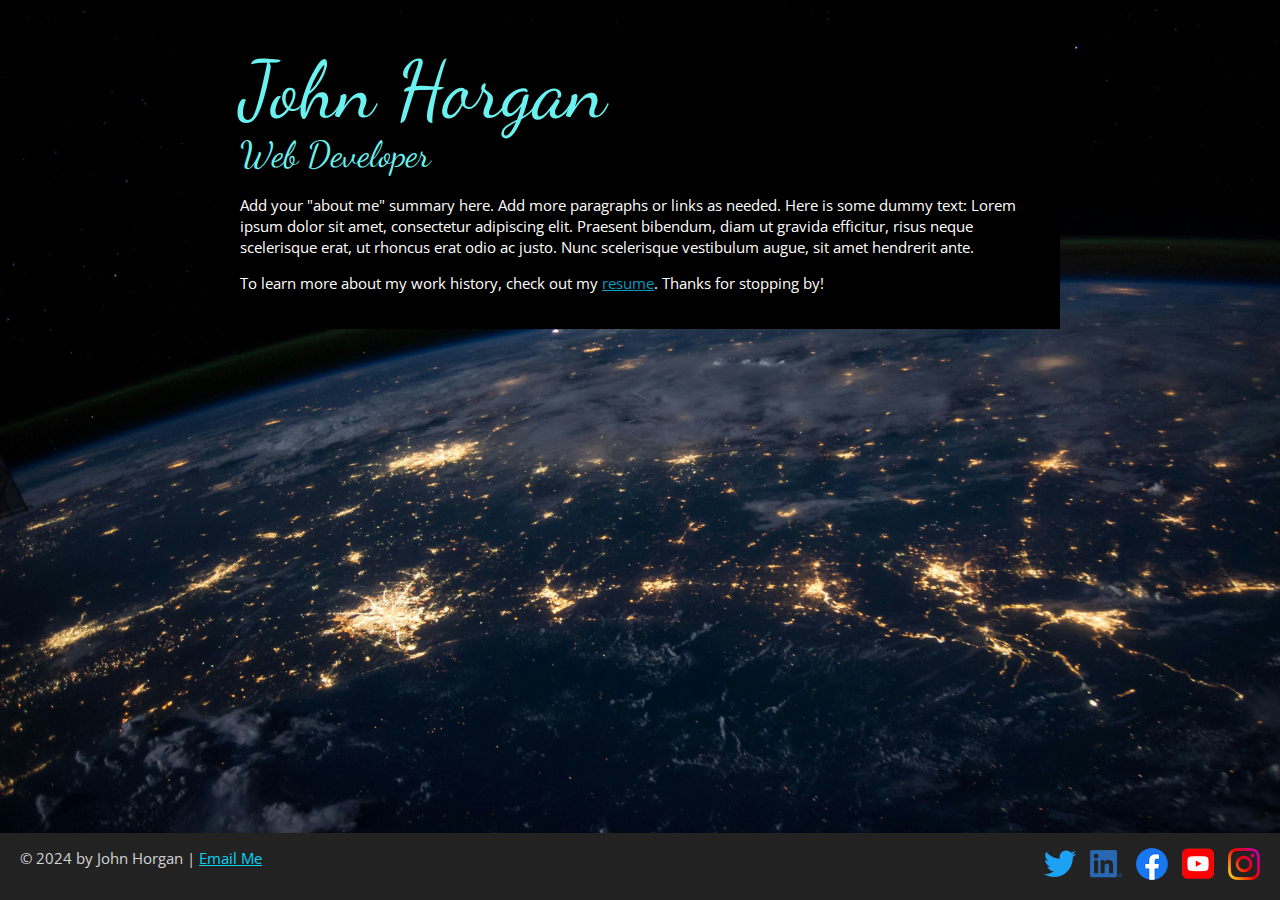
==== index.html @ 016e5e5b "update" ====
<!DOCTYPE html>
<html lang="en">
  <head>
    <meta charset="UTF-8">
    <meta name="viewport" content="width=device-width, initial-scale=1">
    <title>John Horgan | Web Developer</title>
    <link rel="preconnect" href="https://fonts.googleapis.com">
    <link rel="preconnect" href="https://fonts.gstatic.com" crossorigin>
    <link href="https://fonts.googleapis.com/css2?family=Dancing+Script:wght@600&family=Open+Sans&display=swap" rel="stylesheet">
    <link rel="stylesheet" href="css/styles.css">
  </head>
  <body class="home">
    
    <!-- //  INTRO  // -->
      <div class="content-wrapper">
        <div class="content-bg">
        <header>
        <!-- Start content edits below this line. -->
        <h1>John Horgan</h1>
        <h2>Web Developer</h2>

        <!-- End content edits here. -->
          </header>

          <!-- //  ABOUT ME  // -->
          <main>
        <!-- Start content edits below this line. -->
        <p>Add your "about me" summary here. Add more paragraphs or links as needed. Here is some dummy text: Lorem ipsum dolor sit amet, consectetur adipiscing elit. Praesent bibendum, diam ut gravida efficitur, risus neque scelerisque erat, ut rhoncus erat odio ac justo. Nunc scelerisque vestibulum augue, sit amet hendrerit ante.</p>
        <p>To learn more about my work history, check out my <a href="resume.html"> resume</a>. Thanks for stopping by!</p>

        <!-- End content edits here. -->
          </main>
        </div>
      </div>
    <!-- //  FOOTER INFO, SOCIAL MEDIA  // -->
    <footer>
      <!-- Start content edits below this line. -->
      <p>© 2024 by John Horgan | <a href="mailto:johnhorgan12@hotmail.com">Email Me</a></p>

      <!-- Add or remove any networks. -->
      <ul class="socials">
        <li>
          <a href="#" target="_blank"> <img src="images/icon-logo-twitter.png" alt=""> </a>
        </li>
        <li>
          <a href="https://www.linkedin.com/in/john-horgan-bb5a4160" target="_blank"><img src="images/icon-logo-linkedin.png" alt=""></a>
        </li>
        <li>
          <a href="#" target="_blank"><img src="images/icon-logo-facebook.png" alt=""></a>
        </li>
        <li>
          <a href="#" target="_blank"><img src="images/icon-logo-youtube.png" alt=""></a>
        </li>
        <li>
          <a href="#" target="_blank"><img src="images/icon-logo-instagram.png" alt=""></a>
        </li>
      </ul>
      <!-- End content edits here. -->
    </footer>
  </body>
</html>
---- css/styles.css ----
/* 
COLOUR PALETTE!!
Blue Grotto   #059DC0
Turquoise     #04D4F0
Aqua          #04ECF0
Cyan          #6AF2F0
Light gray    #d3d4d6 
*/

/* GLOBAL STYLES 
---------------------------------------*/


html {
    box-sizing: border-box;
    font-size: 62.5%; /* setting default to 10px */
}
*, *:before, *:after {
    box-sizing: inherit;
}
html, body {
    height: 100%;
}
body {
    background: #000d24;
    margin: 0;
    font-family: 'Open Sans', sans-serif;
    font-size: 1.5rem;
    line-height: 1.4;
    color: #04ECF0;
    
}
h1, h2, h3 {
    font-family: 'Dancing Script', cursive;
    font-weight: 400;
    margin: 0;
    color: #6AF2F0;
    
}
h1 {
    font-size: 8rem;
    line-height: 1;
}
h2 {
    font-size: 3.6rem;
  
}
h3 {
    font-size: 2.4rem;
    
}
.content-wrapper {
    margin: 0 auto;
    padding: 30px;
    max-width: 900px;

}
/* LINK STYLES
---------------------------------------*/
a {
    color: #059DC0;

}
a:hover {
    color: #04D4F0;
    text-decoration: none;
}
footer a {
    color: #04D4F0;
}
footer a:hover{
    color: #04ECF0;
}

.btn {
    background: #059DC0;
    color: #d3d4d6 ;
    text-decoration: none;
    text-transform: uppercase;
    font-size: 1.2rem;
    letter-spacing: 0.1em;
    display: inline-block;
    padding: 7px;
    line-height: 1;
    border-radius: 6px;
}

/* HOME 
---------------rgb(255 255 255 / 0.9)------------------------*/
.home {
    background: url(../images/nasa-Q1p7bh3SHj8-unsplash.jpg) no-repeat;
    background-size: cover;
    display: flex;
    flex-direction: column;
    
}
.home .content-wrapper {
    
    color: white;
    flex: 1 0 auto;

}
.content-bg {
    background: #000000;
    padding: 20px;

}
@media screen and (max-width:650px) {
    .home .content-wrapper {
        padding: 10px;

    }
    .content-bg {
        padding: 20px;
    }
}

/* RESUME
---------------------------------------*/
.resume header::before {
    background: url(../images/nasa-Q1p7bh3SHj8-unsplash.jpg) center;
    background-size: cover;
   

    content: "";
    display: block;
    height: 375px;
}
.resume-section {
    margin-bottom: 50px;

}

.resume-section h2 {
    border-bottom: 2px dashed #7996d1; 
}
.download-link {
    position: fixed;
    top: 5px;
    left: 5px;
    font-size: 1.5rem;
}

@media screen and (max-width: 1200px){
    .download-link {
        position: absolute;
    }
}

@media screen and (max-width: 500px) {
    .resume header::before {
        height: 200px;

    }
    h1 {
        font-size: 5rem;
    }
    h2 {
        font-size: 2.6;
    }
}
/* PROFILE 
---------------------------------------*/

/* PROJECTS
---------------------------------------*/
.project-item {
    
    margin: 30px 0;
}
.project-item img {
    width: 300px;
   
}

@media screen and (min-width:903px) {

    .project-item {
        display: flow-root;
        
    }
    .project-item img {
        width: 300px;
        float: left;
        margin-right: 20px;
    }

}
@media screen and (min-width:610px) and (max-width:902px) {
    .project-wrapper {
        display: grid;
        grid-template-columns: repeat(2, 1fr);
        column-gap: 20px;
    }
    .project-item img {
        width: 100%;
    }
}
@media screen and (max-width:600px) {
    .project-item img {
        width: 100%;
        margin-bottom: 10px;
    }
}

/* WORK EXPERIENCE
---------------------------------------*/
.work-item {
    
    margin: 30px 0;
}
.work-details p {
    margin: 0;

}

@media screen and (min-width:860px) {

    .work-item {
        display: grid;
        grid-template-columns: 300px 1fr;
        column-gap: 20px;
       
    }
    .work-summary p:first-child {
        margin: 0;
    }

}

/* EDUCATION
---------------------------------------*/
.edication-item {
    margin: 30px 0;
}
.education-item p {
    margin: 0;
}

/* FOOTER 
---------------------------------------*/
footer {
    background: #222;
    color: #d3d4d6;
    
}
.socials {
    list-style-type: none;
    padding: 0;
}
.socials li {
    display: inline-block;
    margin-left: 10px;

}
.socials img {
    width: 32px;
}
.socials img:hover {
    opacity: 0.5;
}
@media screen and (min-width:860px) {

    footer {
        
        display: flex;
        justify-content: space-between;
        padding: 0 20px;
    }

}

@media screen and (max-width:859px) {

    footer {
        text-align: center;
        padding: 10px;
    }

}
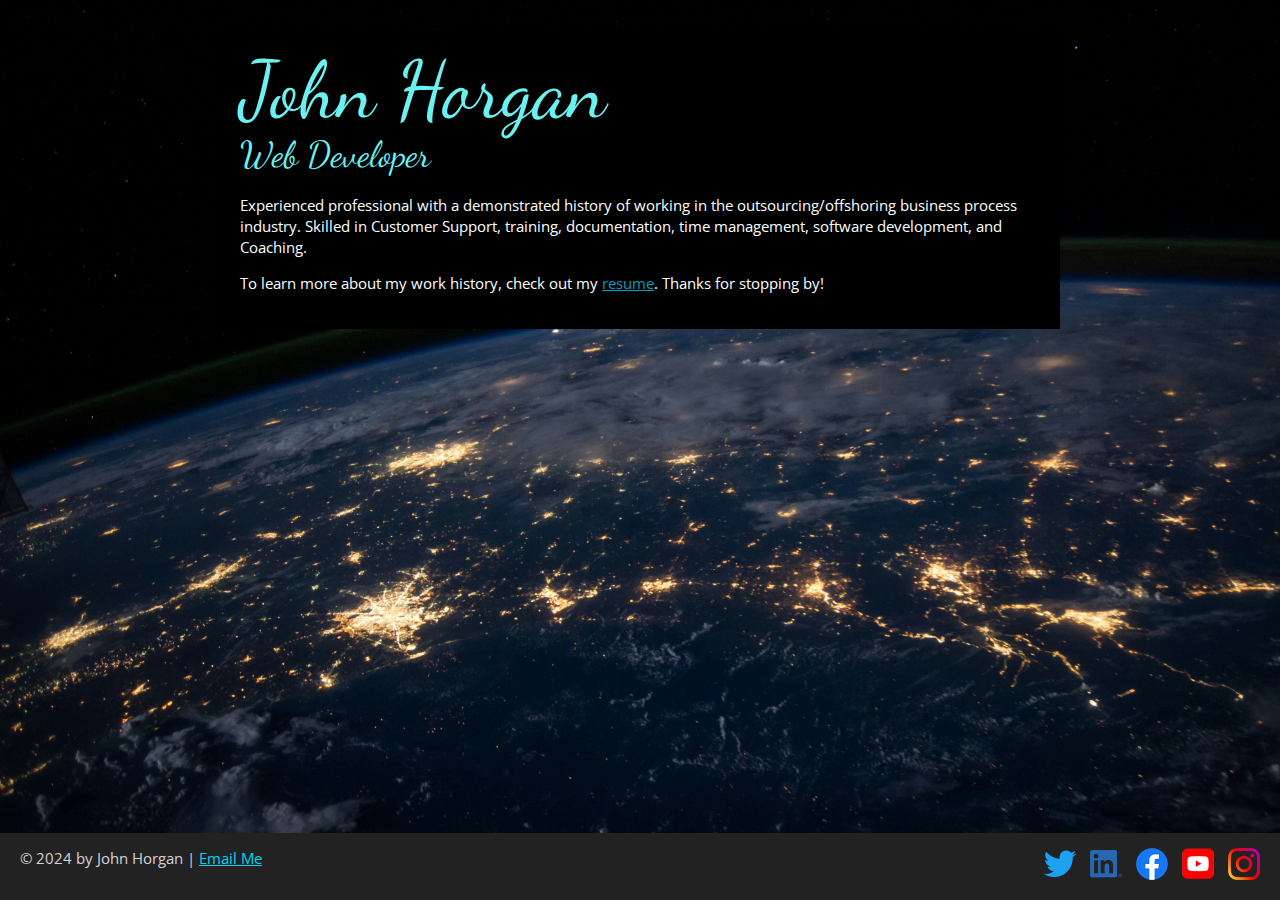
==== commit 27a9e393: "update2" ====
--- a/index.html
+++ b/index.html
@@ -25,7 +25,7 @@
           <!-- //  ABOUT ME  // -->
           <main>
         <!-- Start content edits below this line. -->
-        <p>Add your "about me" summary here. Add more paragraphs or links as needed. Here is some dummy text: Lorem ipsum dolor sit amet, consectetur adipiscing elit. Praesent bibendum, diam ut gravida efficitur, risus neque scelerisque erat, ut rhoncus erat odio ac justo. Nunc scelerisque vestibulum augue, sit amet hendrerit ante.</p>
+        <p>Experienced professional with a demonstrated history of working in the outsourcing/offshoring business process industry. Skilled in Customer Support, training, documentation, time management, software development, and Coaching.</p>
         <p>To learn more about my work history, check out my <a href="resume.html"> resume</a>. Thanks for stopping by!</p>
 
         <!-- End content edits here. -->
